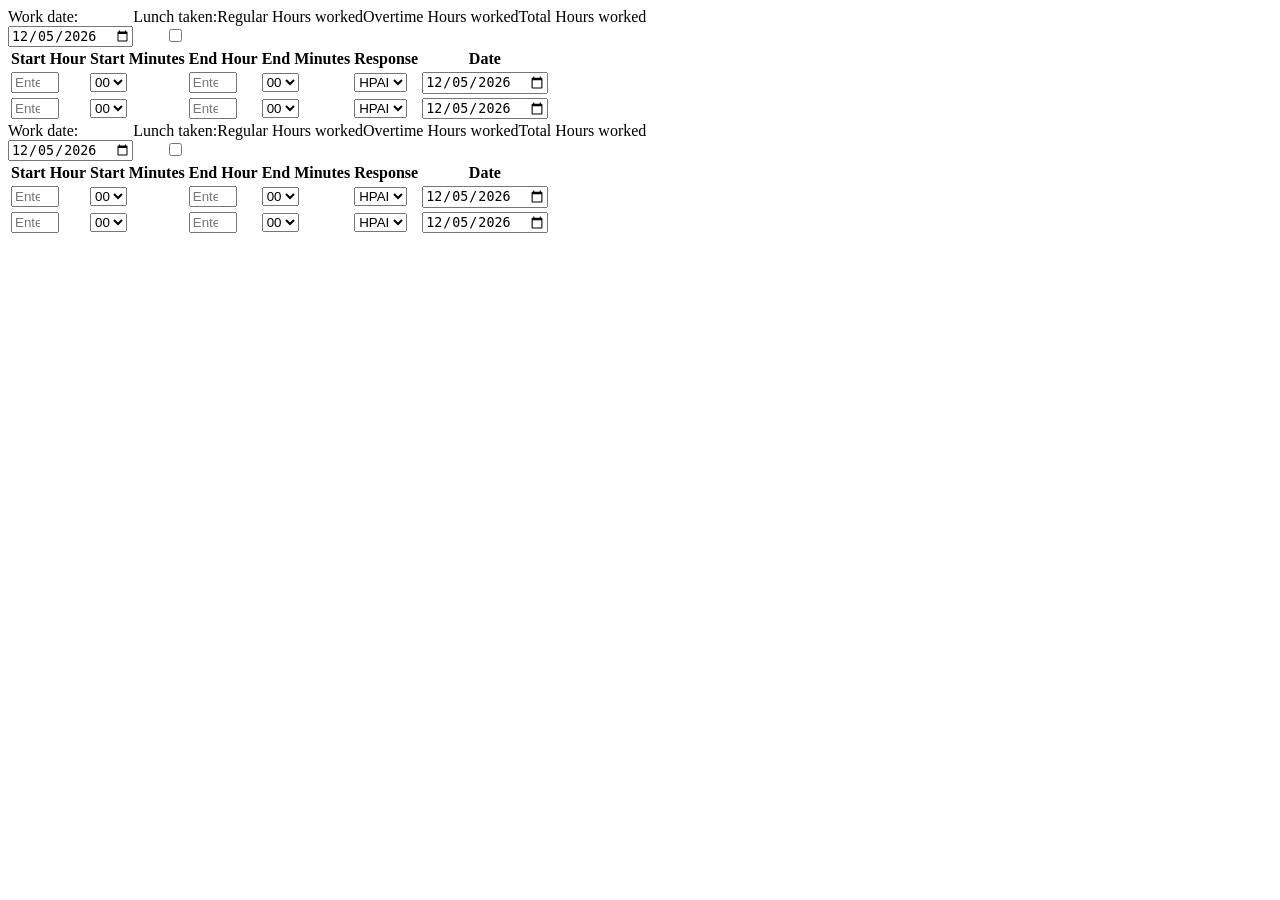
==== web/index.html @ 10a1666c "First commit" ====
<!DOCTYPE html>
<html lang="en">
<head>
    <meta charset="UTF-8">
    <meta name="viewport" content="width=device-width, initial-scale=1.0">
    <title>Document</title>
    <script src="./indexjs/init.js" type="module"></script>
    <link rel="stylesheet" href="css/base-styles.css">
</head>
<body id="root">
    
</body>
</html>
---- web/css/base-styles.css ----
.horz {
    display: flex;
    flex-direction: row;
}

.vert {
    display: flex;
    flex-direction: column;
}
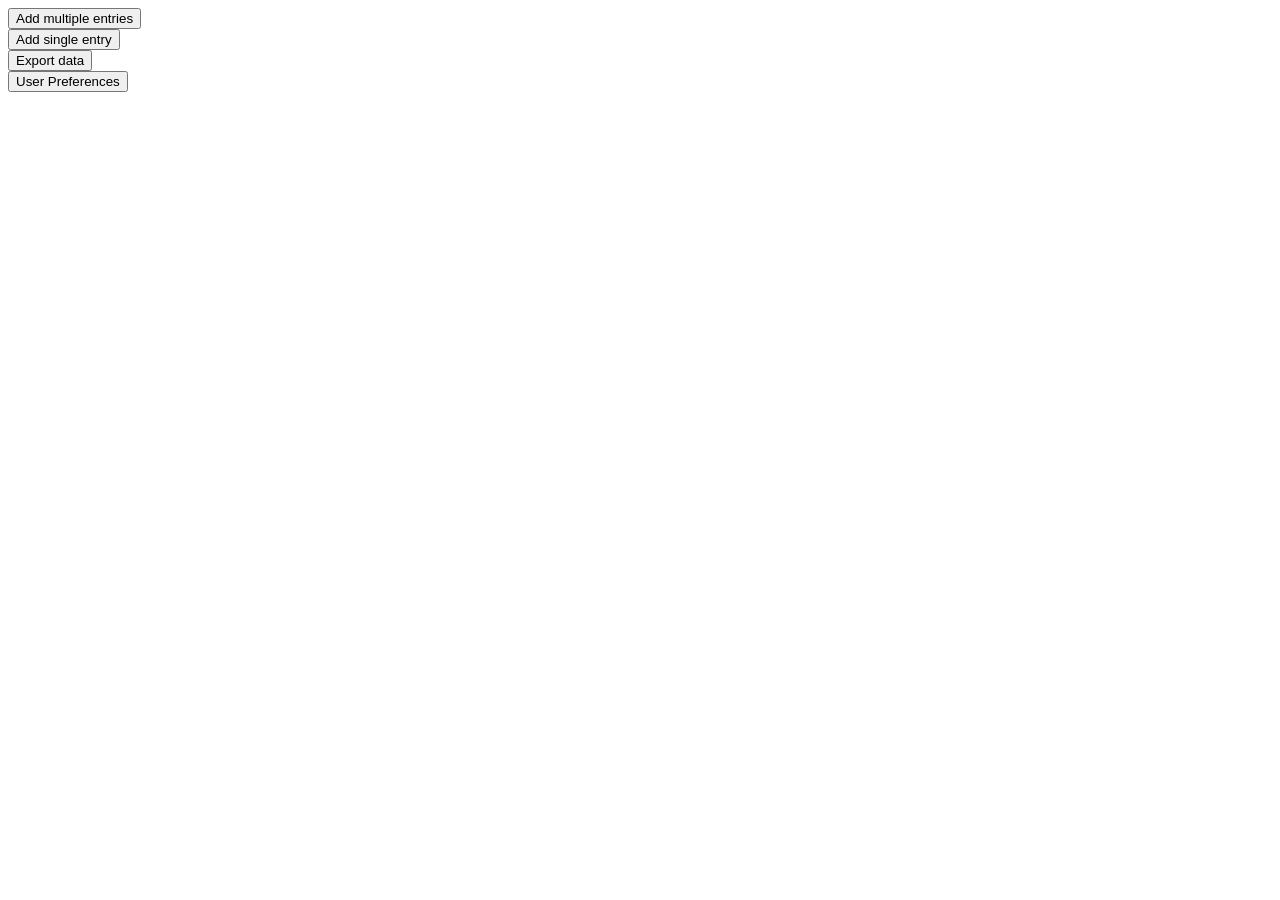
==== commit 50432bd5: "leah" ====
--- a/web/index.html
+++ b/web/index.html
@@ -3,11 +3,9 @@
 <head>
     <meta charset="UTF-8">
     <meta name="viewport" content="width=device-width, initial-scale=1.0">
-    <title>Document</title>
+    <title>Timesheets</title>
     <script src="./indexjs/init.js" type="module"></script>
     <link rel="stylesheet" href="css/base-styles.css">
 </head>
-<body id="root">
-    
-</body>
+<body id="root"></body>
 </html>
--- a/web/css/base-styles.css
+++ b/web/css/base-styles.css
@@ -7,3 +7,125 @@
     display: flex;
     flex-direction: column;
 }
+
+.hstretch {
+    width: 100%;
+}
+
+.vstretch {
+    height: 100%;
+}
+
+.horz-items {
+    display: flex;
+    flex-direction: row;
+}
+
+.horz-items * {
+    margin: 0.0rem 0.1rem 0.0rem 0.1rem;
+    padding: 0.1rem 0.3rem 0.1rem 0.3rem;
+}
+
+.line-bottom {
+    border-bottom: dashed 1px #00000044;
+}
+
+.time-area { 
+    margin-bottom: 3rem;
+}
+
+.timeItem {
+    background-color: lightblue;
+    margin-bottom: 1rem;
+    padding: 0.3rem;
+    border-radius: 0.5rem;
+    box-shadow: #00000099 0.3rem 0.3rem 0.5rem;
+}
+
+.top-panel {
+    padding-bottom: 0.1rem;
+}
+
+.right-panel {
+    width: 100%;
+    justify-content: right;
+}
+
+.right-panel > * {
+    box-shadow: inset #00000099 0.1rem 0.1rem 0.3rem;
+    background-color: lightgray;
+}
+
+.labelled-control {
+    border-radius: 0.8rem;
+}
+
+.labelled-control > div:first-child {
+    display: flex;
+    flex-direction: column;
+    align-items: center; /* Centers the blue box/text horizontally inside the red box */
+    height: 1.5rem;
+    white-space: nowrap;
+    width: fit-content;
+}
+
+.labelled-control > div:first-child > label {
+    text-align: center; /* Forces the text itself to center */
+}
+
+.labelled-control > div:last-child {
+    display: flex;          /* <-- THIS is what was missing */
+    justify-content: center; /* <-- THIS centers the checkbox/input horizontally */
+    align-items: center;
+    height: fit-content;
+    width: 2rem;
+}
+
+.labelled-control > div:last-child > * {
+    height: fit-content;
+}
+
+.timeItemRow {
+    display:contents;
+}
+
+.timeItemRow > * {
+    display:flex;
+    flex-direction: column;
+    justify-items: center;
+}
+
+.timeItemRow > * > * {
+    min-height: 2rem;
+    height: 100%;
+}
+
+.grid-time {
+    display: grid;
+    grid-template-columns: 8rem 5rem 3rem 4rem 3rem 4rem auto auto auto;
+    grid-row-gap: 0.5rem;
+    grid-column-gap: 0.25rem;
+}
+
+.grid-headers, .grid-rows {
+}
+
+.grid-rows > * {
+    padding-bottom: 10rem;
+}
+
+.grid-rows > *:last-child {
+    margin-bottom: 0rem;
+    background-color: aqua;
+}
+
+.grid-headers > * {
+    display: flex;
+    flex-direction: column;
+    justify-items: center;
+    text-align: center;
+}
+
+.grid-section {
+    margin-bottom: 1rem;
+}
